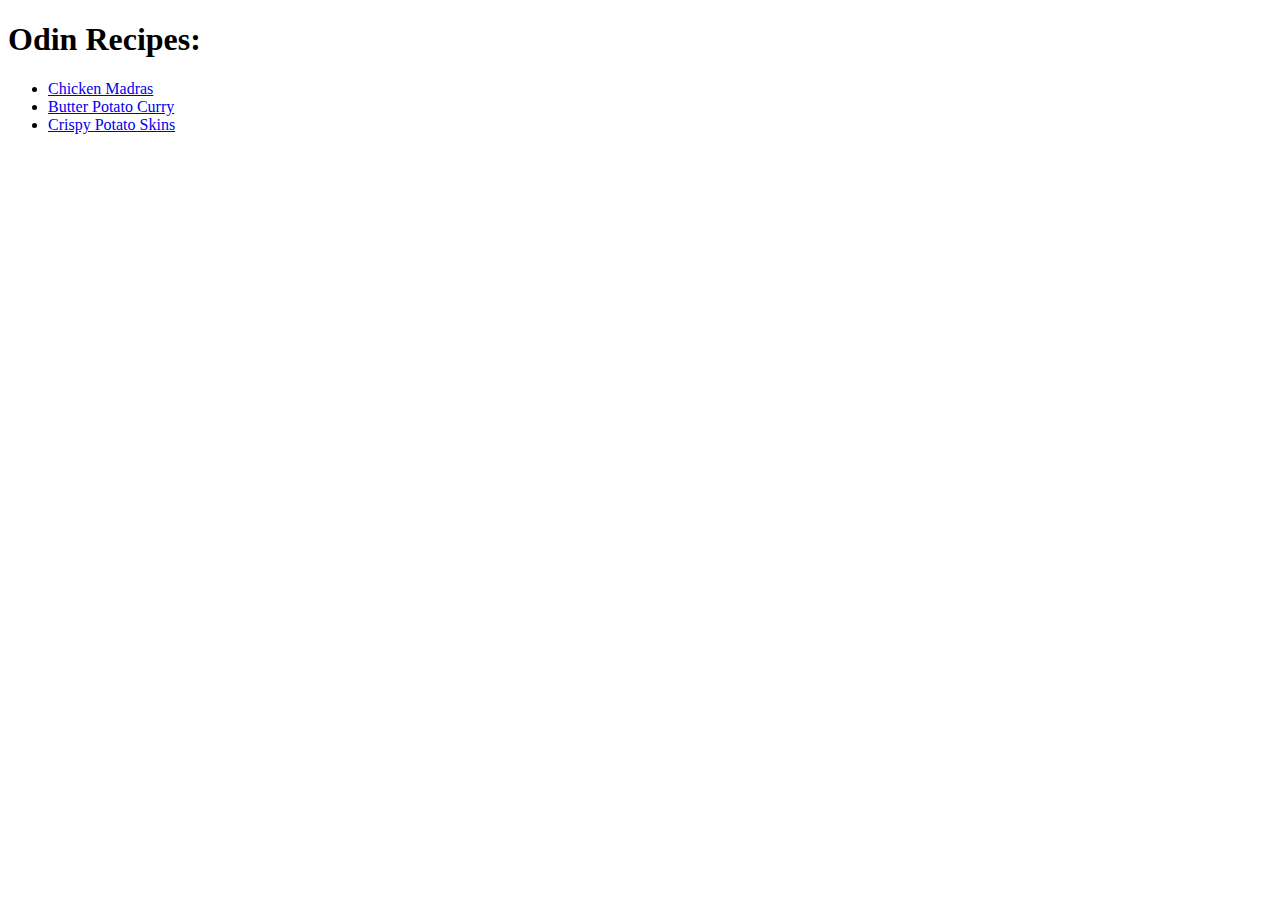
==== index.html @ 47fa85ae "index.html" ====
<!DOCTYPE html>
<html lang="en">
<head>
    <meta charset="UTF-8">
    <title>Odin Recipes</title>
</head>
<body>
  <h1>Odin Recipes:</h1>
  <ul>
    <li><a href="recipes/chicken-madras.html">Chicken Madras</a></li>
    <li><a href="recipes/butter-potato-curry.html">Butter Potato Curry</a></li>
    <li><a href="recipes/crispy-potato-skins.html">Crispy Potato Skins</a></li>
  </ul>
</body>
</html>
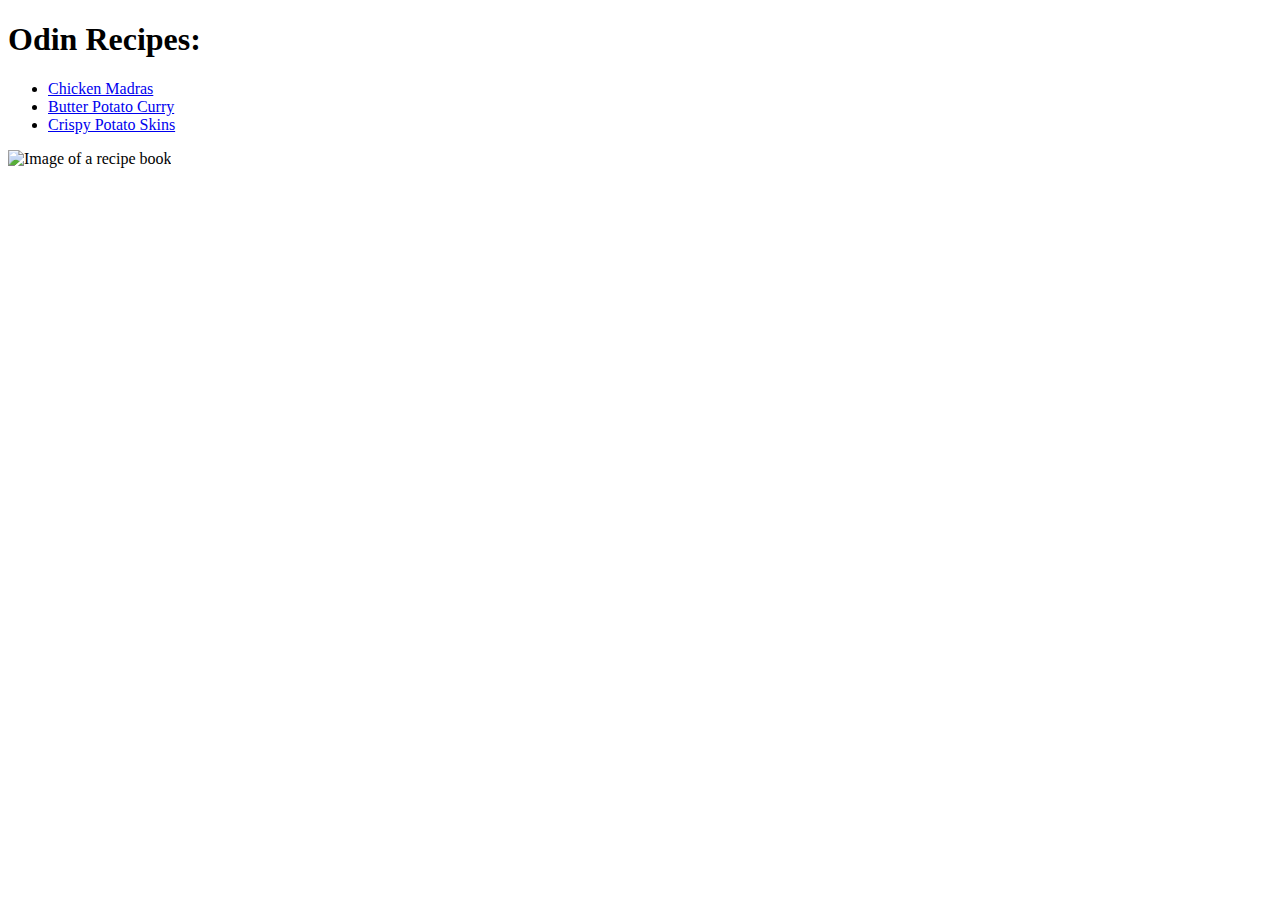
==== commit d6da31af: "Added an image" ====
--- a/index.html
+++ b/index.html
@@ -11,5 +11,7 @@
     <li><a href="recipes/butter-potato-curry.html">Butter Potato Curry</a></li>
     <li><a href="recipes/crispy-potato-skins.html">Crispy Potato Skins</a></li>
   </ul>
+  <p><img src="../odin-recipes/images/recipe-book.jpg" width="182" 
+    alt="Image of a recipe book"> </p>
 </body>
 </html>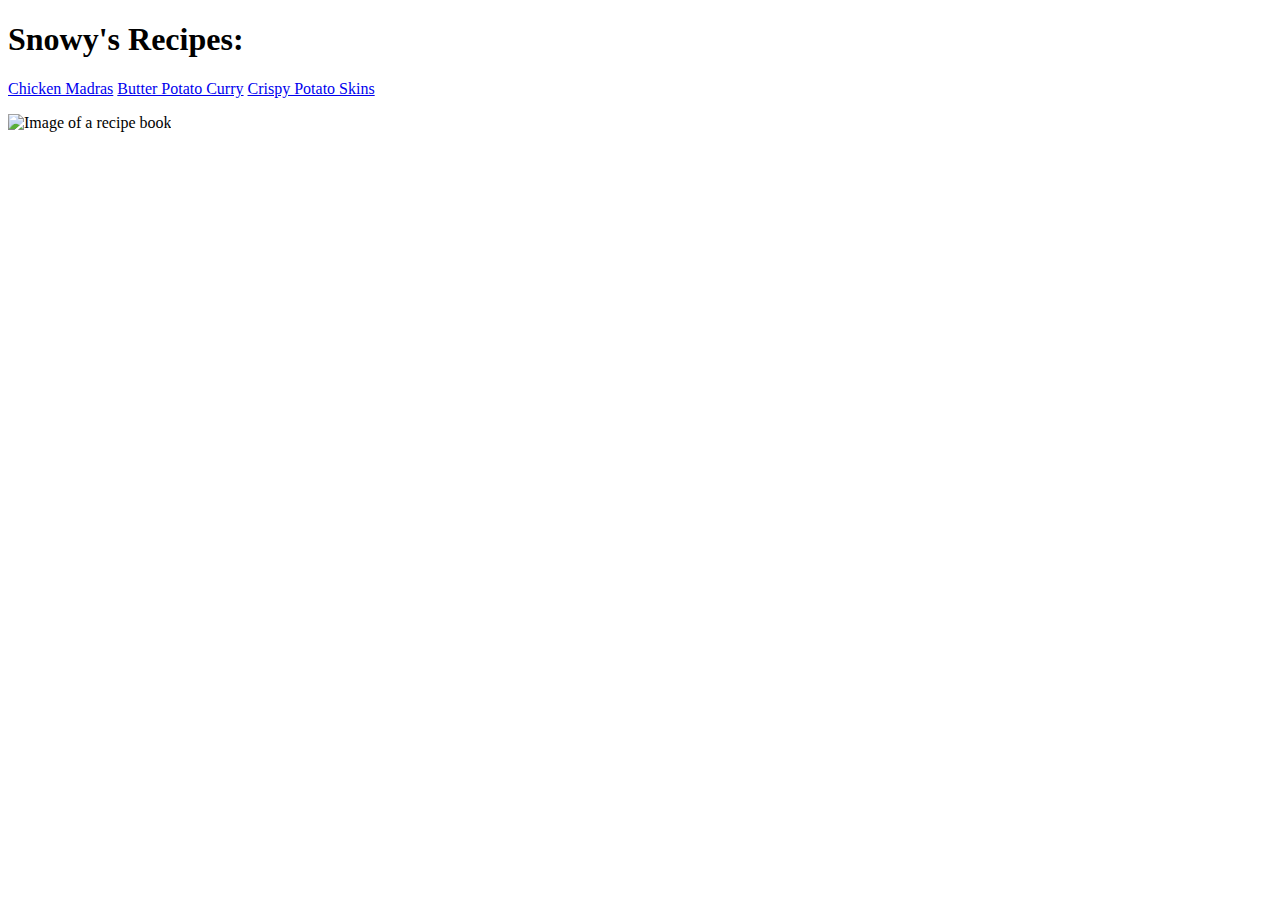
==== commit f6630471: "Update code for new stylesheet" ====
--- a/index.html
+++ b/index.html
@@ -1,17 +1,18 @@
 <!DOCTYPE html>
 <html lang="en">
-<head>
+  <head>
     <meta charset="UTF-8">
     <title>Odin Recipes</title>
-</head>
-<body>
-  <h1>Odin Recipes:</h1>
-  <ul>
-    <li><a href="recipes/chicken-madras.html">Chicken Madras</a></li>
-    <li><a href="recipes/butter-potato-curry.html">Butter Potato Curry</a></li>
-    <li><a href="recipes/crispy-potato-skins.html">Crispy Potato Skins</a></li>
-  </ul>
-  <p><img src="../odin-recipes/images/recipe-book.jpg" width="182" 
-    alt="Image of a recipe book"> </p>
-</body>
+    <link rel="stylesheet" href="styles.css">
+  </head>
+  <body>
+  <h1 class="heading">Snowy's Recipes:</h1>
+  
+    <a class="recipes madras"  href="recipes/chicken-madras.html">Chicken Madras</a>
+    <a class="recipes butter-curry"  href="recipes/butter-potato-curry.html">Butter Potato Curry</a> 
+    <a class="recipes skins"  href="recipes/crispy-potato-skins.html">Crispy Potato Skins</a> 
+  
+  <p><div><img src="../odin-recipes/images/recipe-book.jpg" 
+    alt="Image of a recipe book"></p></div>
+  </body>
 </html>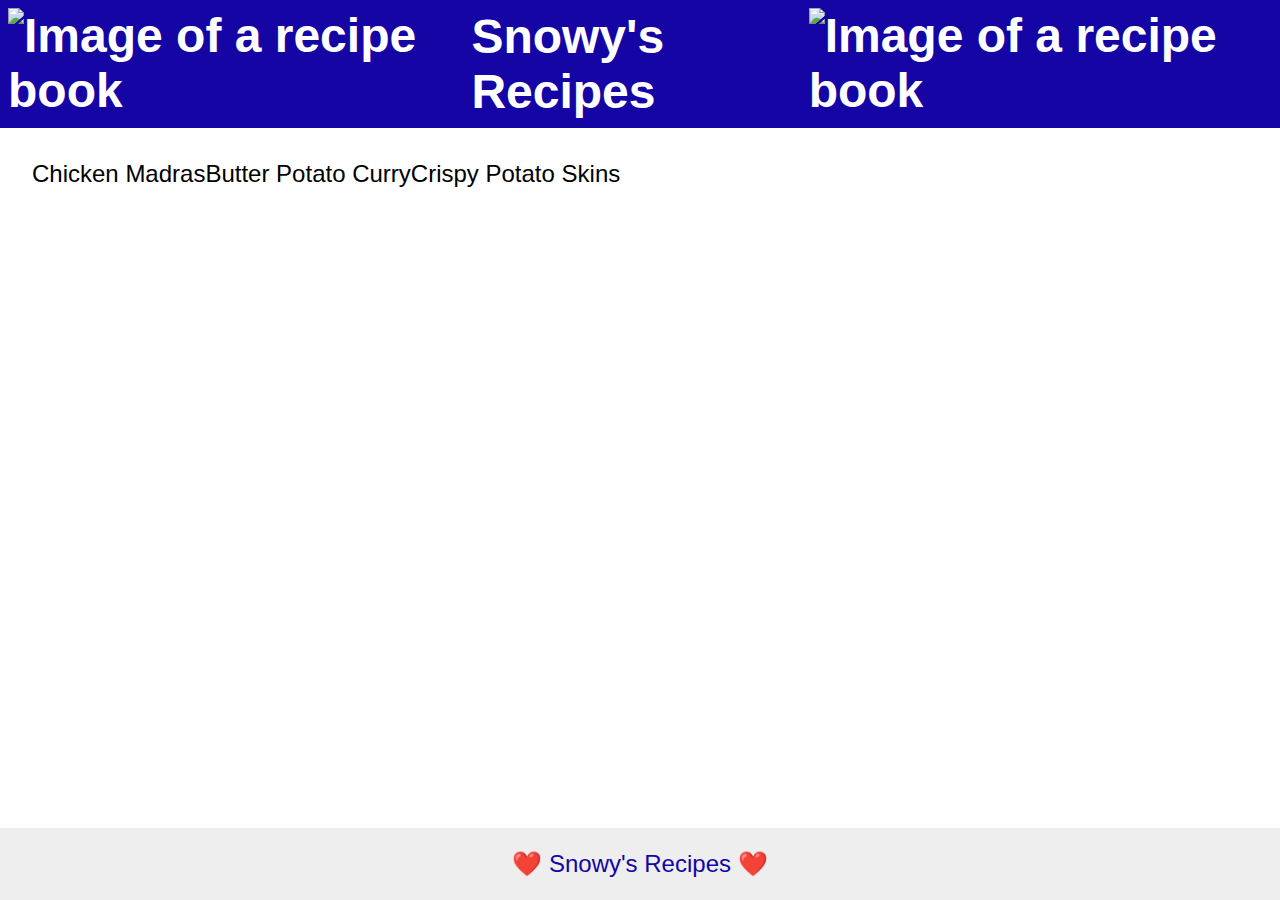
==== commit 23a4249b: "Update webpage" ====
--- a/index.html
+++ b/index.html
@@ -3,16 +3,28 @@
   <head>
     <meta charset="UTF-8">
     <title>Odin Recipes</title>
-    <link rel="stylesheet" href="styles.css">
+    <link rel="stylesheet" href="style.css">
   </head>
   <body>
-  <h1 class="heading">Snowy's Recipes:</h1>
-  
-    <a class="recipes madras"  href="recipes/chicken-madras.html">Chicken Madras</a>
-    <a class="recipes butter-curry"  href="recipes/butter-potato-curry.html">Butter Potato Curry</a> 
-    <a class="recipes skins"  href="recipes/crispy-potato-skins.html">Crispy Potato Skins</a> 
-  
-  <p><div><img src="../odin-recipes/images/recipe-book.jpg" 
-    alt="Image of a recipe book"></p></div>
+
+  <div class="header">
+    <div class="img-book"><img src="../odin-recipes/images/recipe-book.jpg" 
+      alt="Image of a recipe book"></div>
+    Snowy's Recipes
+      <div class="img-book-2"><img src="../odin-recipes/images/recipe-book.jpg" 
+        alt="Image of a recipe book"></div>
+  </div>
+  <div class="container">
+    <div class="body">
+      <ul>
+        <li><a class="madras" href="recipes/chicken-madras.html">Chicken Madras</a></li>
+        <li><a class="butter-curry"  href="recipes/butter-potato-curry.html">Butter Potato Curry</a></li> 
+        <li><a class="skins"  href="recipes/crispy-potato-skins.html">Crispy Potato Skins</a></li>
+      </ul>
+    </div>  
+  </div>
+      <div class="footer">
+        ❤️ Snowy's Recipes ❤️ </div>
+
   </body>
 </html>--- a/style.css
+++ b/style.css
@@ -0,0 +1,67 @@
+body {
+    font-family: -apple-system, BlinkMacSystemFont, 'Segoe UI', Roboto, Oxygen, Ubuntu, Cantarell, 'Open Sans', 'Helvetica Neue', sans-serif;
+    margin: 0;
+    min-height: 100vh;
+    display: flex;
+    flex-direction: column;
+  }
+
+.header {
+    height: 128px;
+    background: rgb(21, 5, 165);
+    color: white;
+    display: flex;
+    align-items: center;
+    padding-left: 8px;
+    padding-right: 8px;
+    font-size: 48px;
+    font-weight: 900;
+    justify-content: space-between;
+  }
+
+.img-book,
+.img-book-2 {
+      display: flex;
+      width: auto;
+      height: 112px;
+      flex-direction: row;
+  }
+
+.footer {
+    height: 72px;
+    background: #eee;
+    color: rgb(21, 5, 165);
+    font-size: 24px;
+    display: flex;
+    align-items: center;
+    justify-content: center;
+  }
+
+.body {
+    flex: 1;
+    display: flex;
+  }
+
+ul {
+    list-style-type: none;
+    margin: 0;
+    padding: 0;
+    display: flex;
+}
+
+a {
+    text-decoration: none;
+    font-size: 24px;
+    font-weight: 400;
+    color: black;
+}
+
+div.container {
+    padding: 16px;
+    margin: 16px;
+    display: flex;
+    flex: 1;
+    flex-direction: row;
+    justify-content: space-around;
+    gap: 16px;
+}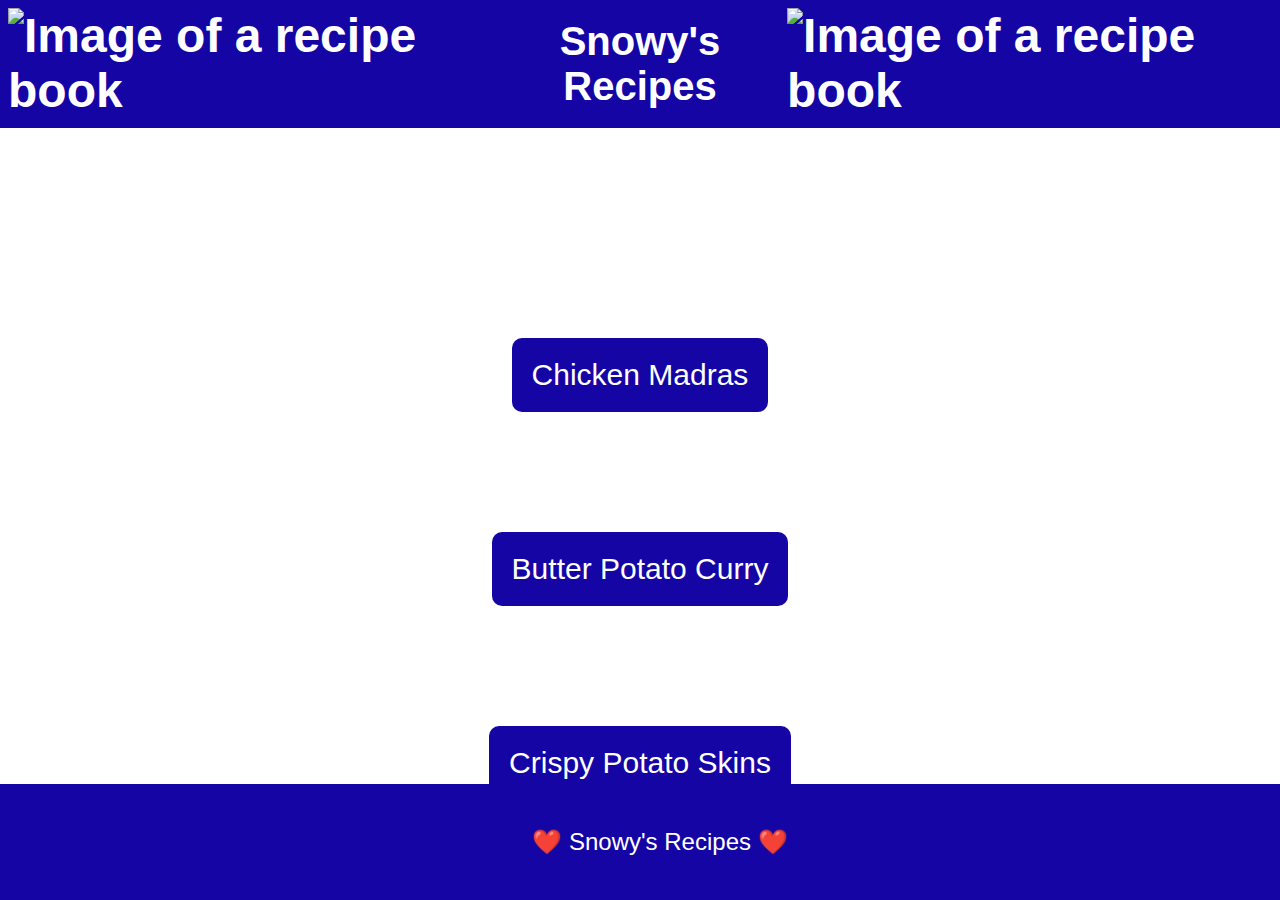
==== commit 87ed663c: "Fix links" ====
--- a/index.html
+++ b/index.html
@@ -6,25 +6,24 @@
     <link rel="stylesheet" href="style.css">
   </head>
   <body>
-
-  <div class="header">
-    <div class="img-book"><img src="../odin-recipes/images/recipe-book.jpg" 
-      alt="Image of a recipe book"></div>
-    Snowy's Recipes
+    <header>
+      <div class="img-book"><img src="../odin-recipes/images/recipe-book.jpg" 
+        alt="Image of a recipe book"></div>
+      <h1>Snowy's Recipes</h1>
       <div class="img-book-2"><img src="../odin-recipes/images/recipe-book.jpg" 
         alt="Image of a recipe book"></div>
-  </div>
-  <div class="container">
-    <div class="body">
-      <ul>
-        <li><a class="madras" href="recipes/chicken-madras.html">Chicken Madras</a></li>
-        <li><a class="butter-curry"  href="recipes/butter-potato-curry.html">Butter Potato Curry</a></li> 
-        <li><a class="skins"  href="recipes/crispy-potato-skins.html">Crispy Potato Skins</a></li>
-      </ul>
-    </div>  
-  </div>
-      <div class="footer">
-        ❤️ Snowy's Recipes ❤️ </div>
+    </header>
+    
+    <main>
+      <div class="container">
+        <a class="madras" href="recipes/chicken-madras.html">Chicken Madras</a>
+        <a class="butter-curry"  href="recipes/butter-potato-curry.html">Butter Potato Curry</a> 
+        <a class="skins"  href="recipes/crispy-potato-skins.html">Crispy Potato Skins</a>
+      </div>
+    </main>
 
+    <footer>
+      <p>❤️ Snowy's Recipes ❤️</p>
+    </footer>
   </body>
 </html>--- a/style.css
+++ b/style.css
@@ -6,62 +6,70 @@
     flex-direction: column;
   }
 
-.header {
-    height: 128px;
-    background: rgb(21, 5, 165);
-    color: white;
-    display: flex;
-    align-items: center;
-    padding-left: 8px;
-    padding-right: 8px;
-    font-size: 48px;
-    font-weight: 900;
-    justify-content: space-between;
-  }
+header {
+  height: 128px;
+  background: rgb(21, 5, 165);
+  color: white;
+  display: flex;
+  align-items: center;
+  padding-left: 8px;
+  padding-right: 8px;
+  font-size: 48px;
+  font-weight: 900;
+  justify-content: space-between;
+}
+
+
+h1 {
+  margin: 0;
+  text-align: center;
+  font-size: 40px;
+}
 
 .img-book,
 .img-book-2 {
-      display: flex;
-      width: auto;
-      height: 112px;
-      flex-direction: row;
-  }
+  display: flex;
+  width: auto;
+  height: 112px;
+  flex-direction: row;
+}
 
-.footer {
-    height: 72px;
-    background: #eee;
-    color: rgb(21, 5, 165);
-    font-size: 24px;
-    display: flex;
-    align-items: center;
-    justify-content: center;
-  }
-
-.body {
-    flex: 1;
-    display: flex;
-  }
-
-ul {
-    list-style-type: none;
-    margin: 0;
-    padding: 0;
-    display: flex;
+.container {
+  display: flex;
+  justify-content: center;
+  align-items: center;
+  flex-direction: column;
+  margin-top: 200px;
+  gap: 100px;
 }
 
 a {
-    text-decoration: none;
-    font-size: 24px;
-    font-weight: 400;
-    color: black;
+  text-decoration: none;
+  font-size: 24px;
+  font-weight: 400;
+  color: white;
+  display: block;
+  text-align: center;
+  font-size: 30px;
+  padding: 20px;
+  margin: 10px;
+  background-color: rgb(21, 5, 165);
+  border-radius: 10px;
+  transition: background-color 0.3s ease;
 }
 
-div.container {
-    padding: 16px;
-    margin: 16px;
-    display: flex;
-    flex: 1;
-    flex-direction: row;
-    justify-content: space-around;
-    gap: 16px;
+a:hover {
+  background-color: #2c3e50;
+  color: #fff;
+}
+
+footer {
+  background-color: rgb(21, 5, 165);
+  padding: 20px;
+  text-align: center;
+  position: absolute;
+  bottom: 0;
+  width: 100%;
+  color: white;
+  font-size: 24px;
 }